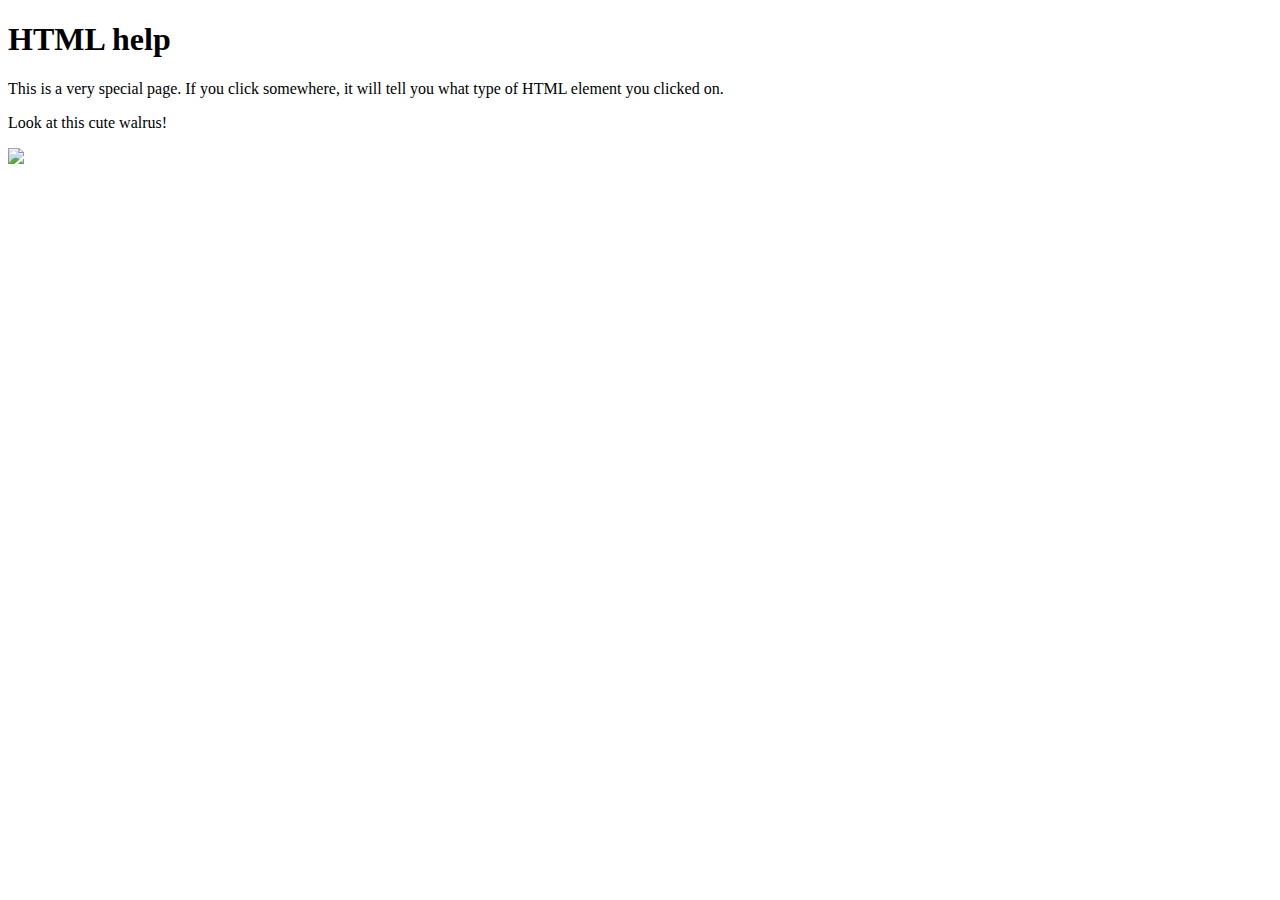
==== index.html @ 7042b536 "Add initial files." ====
<!DOCTYPE html>
<html>
  <head>
    <link href="css/bootstrap.css" rel="stylesheet" type="text/css">
    <title>HTML help</title>
    <script src="//code.jquery.com/jquery-1.11.3.min.js"></script>
    <script src="js/scripts.js"></script>
  </head>
  <body>
    <div class="container">
      <h1>HTML help</h1>
      <p>
        This is a very special page. If you click somewhere, it will tell you what type of HTML element you clicked on.
      </p>
      <p>Look at this cute walrus!</p>
      <img src="img/walrus.jpg">
    </div>
  </body>
</html>
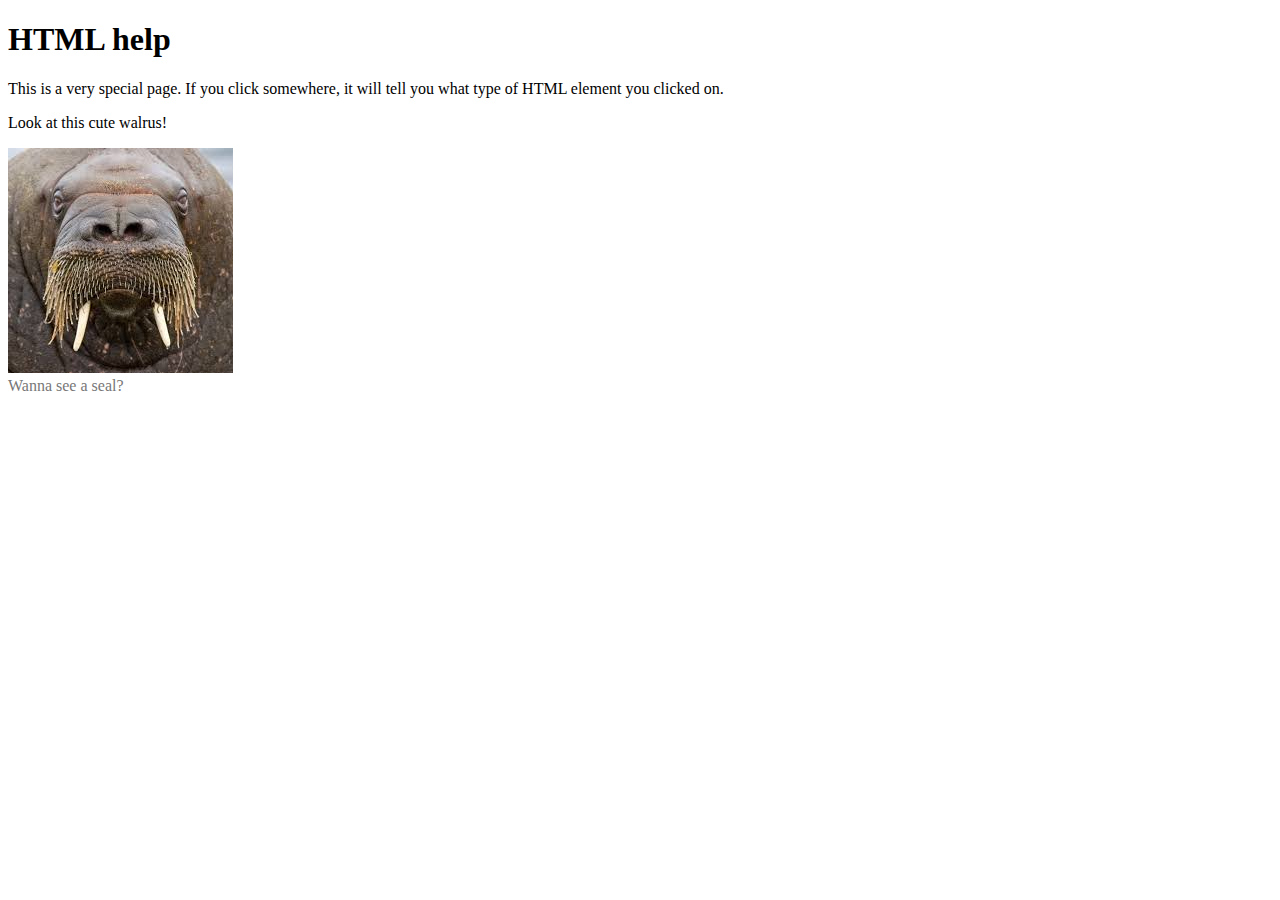
==== commit 42de7ff9: "add toggling to show/hide seal" ====
--- a/index.html
+++ b/index.html
@@ -1,9 +1,9 @@
 <!DOCTYPE html>
 <html>
   <head>
-    <link href="css/bootstrap.css" rel="stylesheet" type="text/css">
+    <link href="stylesheet.css" rel="stylesheet" type="text/css">
     <title>HTML help</title>
-    <script src="//code.jquery.com/jquery-1.11.3.min.js"></script>
+    <script src="http://code.jquery.com/jquery-1.11.3.min.js"></script>
     <script src="js/scripts.js"></script>
   </head>
   <body>
@@ -13,7 +13,15 @@
         This is a very special page. If you click somewhere, it will tell you what type of HTML element you clicked on.
       </p>
       <p>Look at this cute walrus!</p>
-      <img src="img/walrus.jpg">
+      <img src="images/walrus.jpg">
+    <div class="shown">
+      <span class="clickable">Wanna see a seal?</span>
+    </div>
+    <div class="hidden">
+      <h2>Here's a Seal</h2>
+      <img src="images/seal.jpg">
+      <span class="clickable">Hide this seal?</span>
+    </div>
     </div>
   </body>
 </html>
--- a/stylesheet.css
+++ b/stylesheet.css
@@ -0,0 +1,7 @@
+.hidden {
+  display: none;
+}
+
+.clickable {
+  color: #777;
+}
